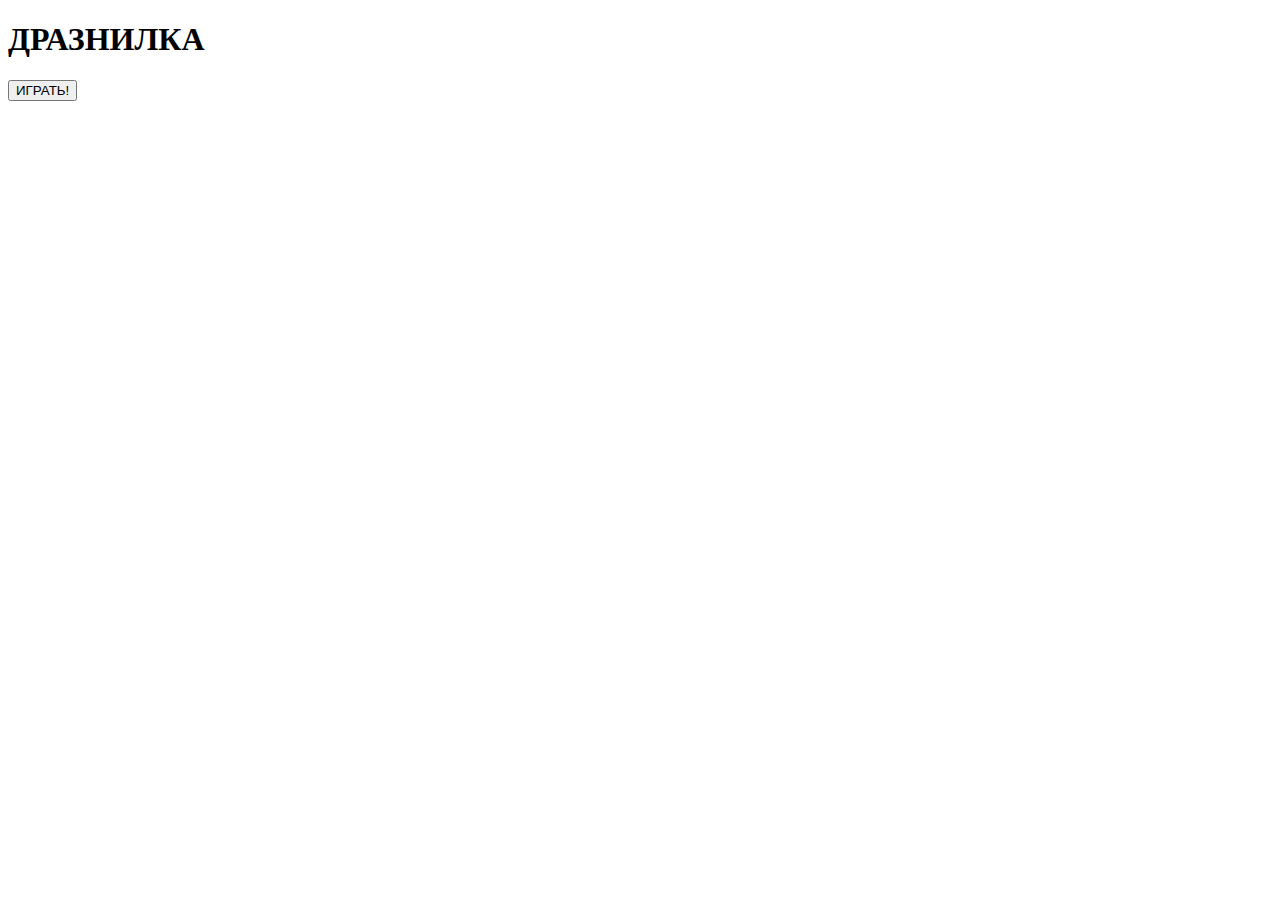
==== index.html @ f617b11b "game commit" ====
<!DOCTYPE html>
<html lang="en">
<head>
    <meta charset="UTF-8">
    <link rel="stylesheet" href="Style/css/style.css">
    <title>game</title>
</head>
<body>
    <h1 id="stname">ДРАЗНИЛКА</h1>
    <button id="play" onclick="play()">ИГРАТЬ!</button>
</div>
</body>
<script type="text/javscript" src="JS/logic.js"></script>
</html>
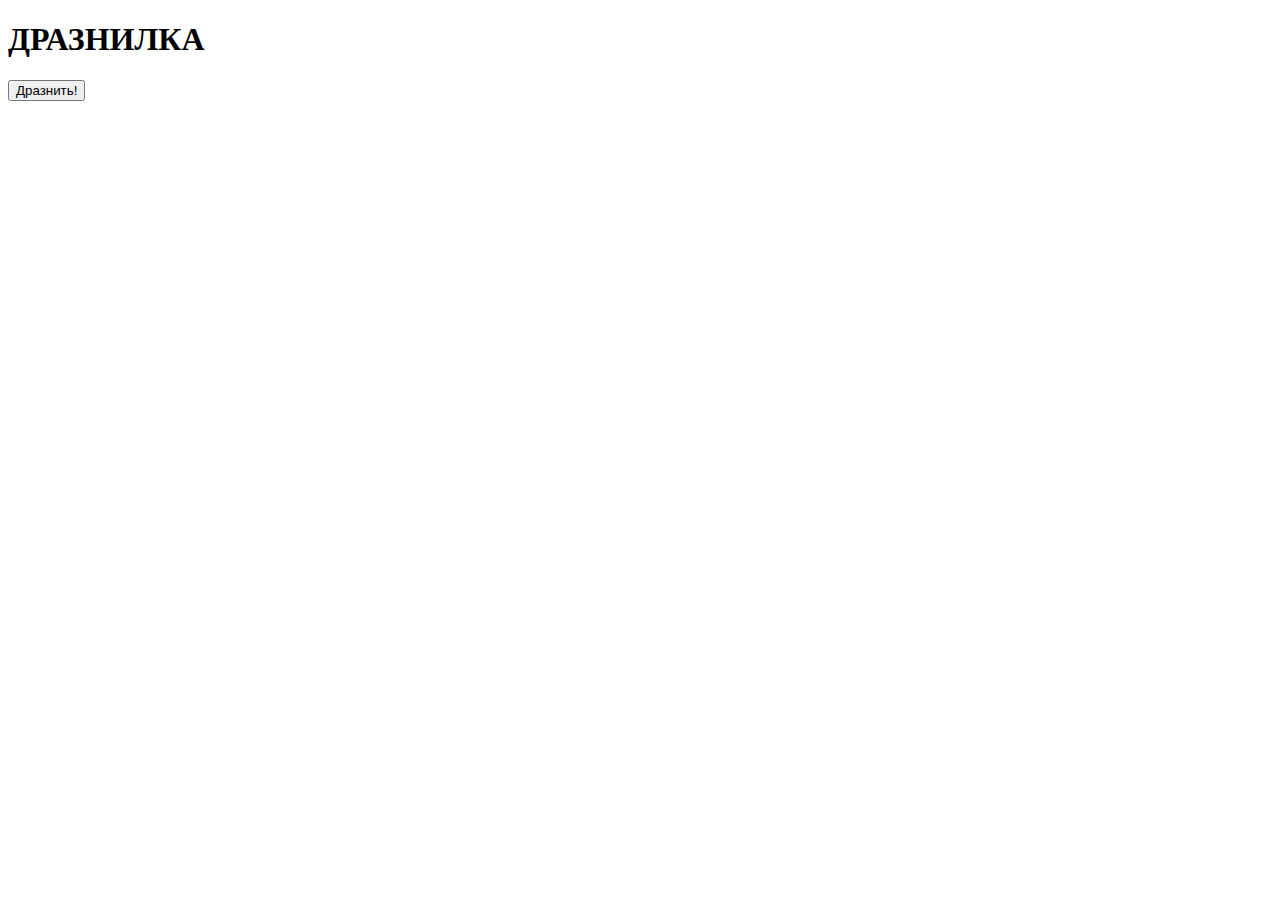
==== commit 27e074be: "sacond game commit" ====
--- a/index.html
+++ b/index.html
@@ -1,21 +1,17 @@
 <!DOCTYPE html>
-<html lang="en">
+<html lang="ru">
 <head>
-    <meta charset="UTF-8">
-    <link rel="stylesheet" href="Style/css/style.css">
-    <title>game</title>
+	<meta charset="UTF-8">
+	<script type="text/javascript" src="index.js"></script>
+	<link rel="stylesheet" href="style.css">
+	<title>Document</title>
 </head>
 <body>
-    <h1 id="stname">ДРАЗНИЛКА</h1>
-    <button id="play" onclick="play()">ИГРАТЬ!</button>
-</div>
+	
+	<div id="menu">
+	<h1 id="stname">ДРАЗНИЛКА</h1>
+	<p id="draz"></p>
+    <button id="play" onclick="alt()"> Дразнить! </button>
+    </div>
 </body>
-<script type="text/javscript" src="JS/logic.js"></script>
-</html>
-
-
-
-
-
-
-
+</html>